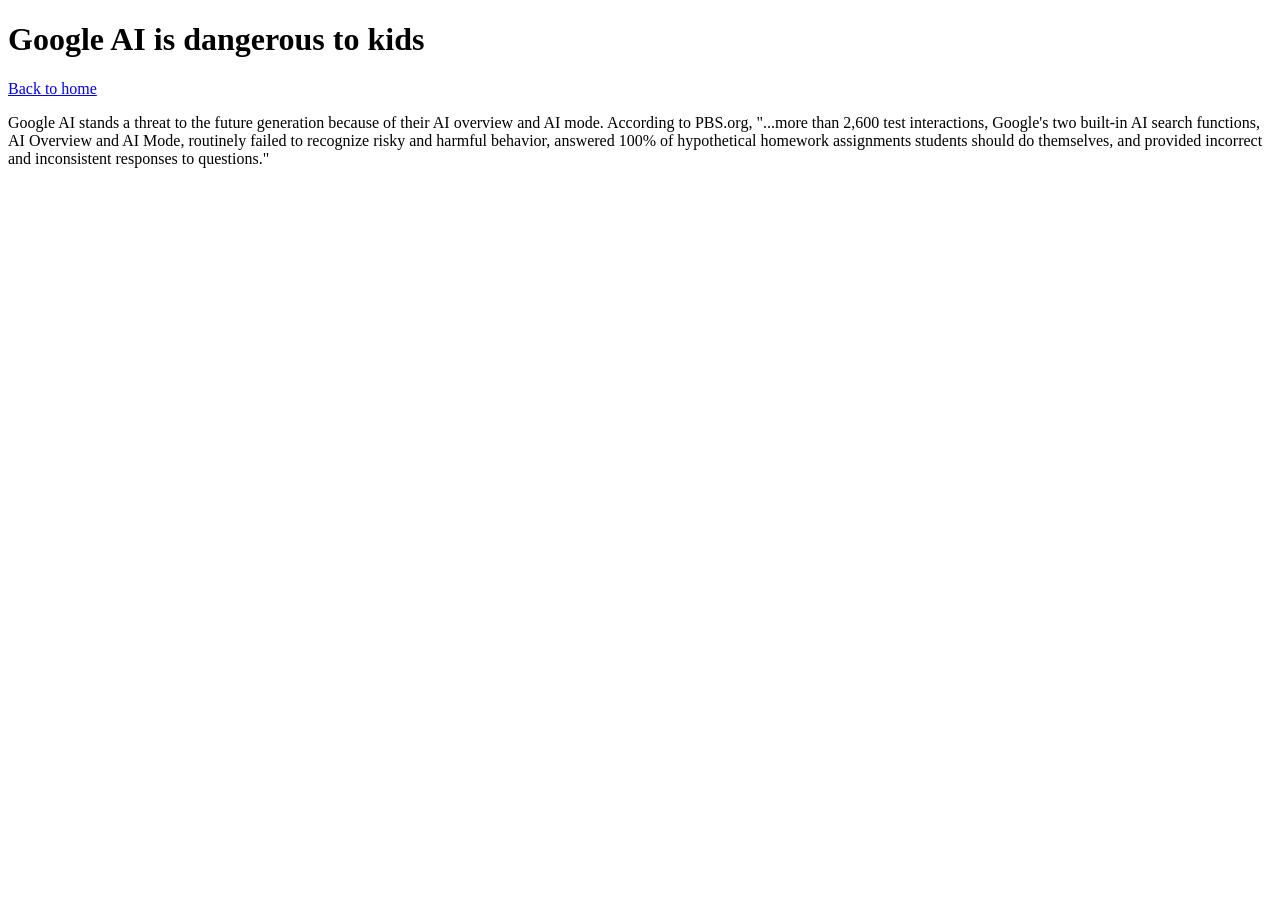
==== ai.html @ a7e3d4ec "jdfhhbkhj" ====
<!DOCTYPE html>
<html>
<head>
  <title>AI is dangerous</title>
  <link rel="stylesheet" href="style.css">
</head>
<body>
  <h1>Google AI is dangerous to kids</h1>
  <p><a href="index.html">Back to home</a></p>
 
  <p>Google AI stands a threat to the future generation because of their AI overview and AI mode. According to PBS.org,
    "...more than 2,600 test interactions, Google's two built-in AI search functions, AI Overview and AI Mode, routinely failed to recognize risky and harmful behavior, answered 100% of hypothetical homework assignments students should do themselves, and provided incorrect and inconsistent responses to questions."
 
  <p></p>
</body>
</html>
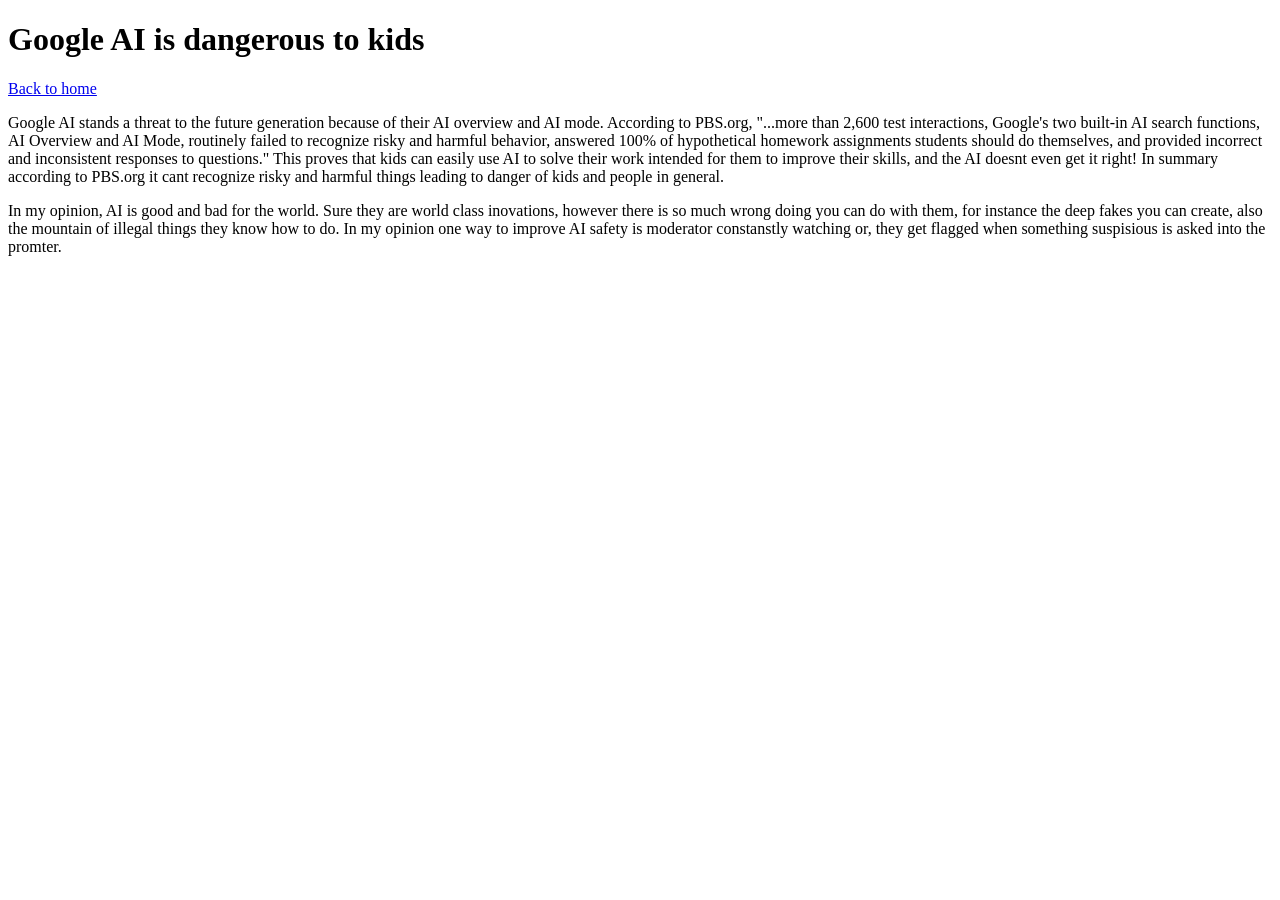
==== commit 18991116: "ellelelle ai" ====
--- a/ai.html
+++ b/ai.html
@@ -10,7 +10,8 @@
  
   <p>Google AI stands a threat to the future generation because of their AI overview and AI mode. According to PBS.org,
     "...more than 2,600 test interactions, Google's two built-in AI search functions, AI Overview and AI Mode, routinely failed to recognize risky and harmful behavior, answered 100% of hypothetical homework assignments students should do themselves, and provided incorrect and inconsistent responses to questions."
+    This proves that kids can easily use AI to solve their work intended for them to improve their skills, and the AI doesnt even get it right! In summary according to PBS.org it cant recognize risky and harmful things leading to danger of kids and people in general.
  
-  <p></p>
+  <p> In my opinion, AI is good and bad for the world. Sure they are world class inovations, however there is so much wrong doing you can do with them, for instance the deep fakes you can create, also the mountain of illegal things they know how to do. In my opinion one way to improve AI safety is moderator constanstly watching or, they get flagged when something suspisious is asked into the promter.</p>
 </body>
 </html>
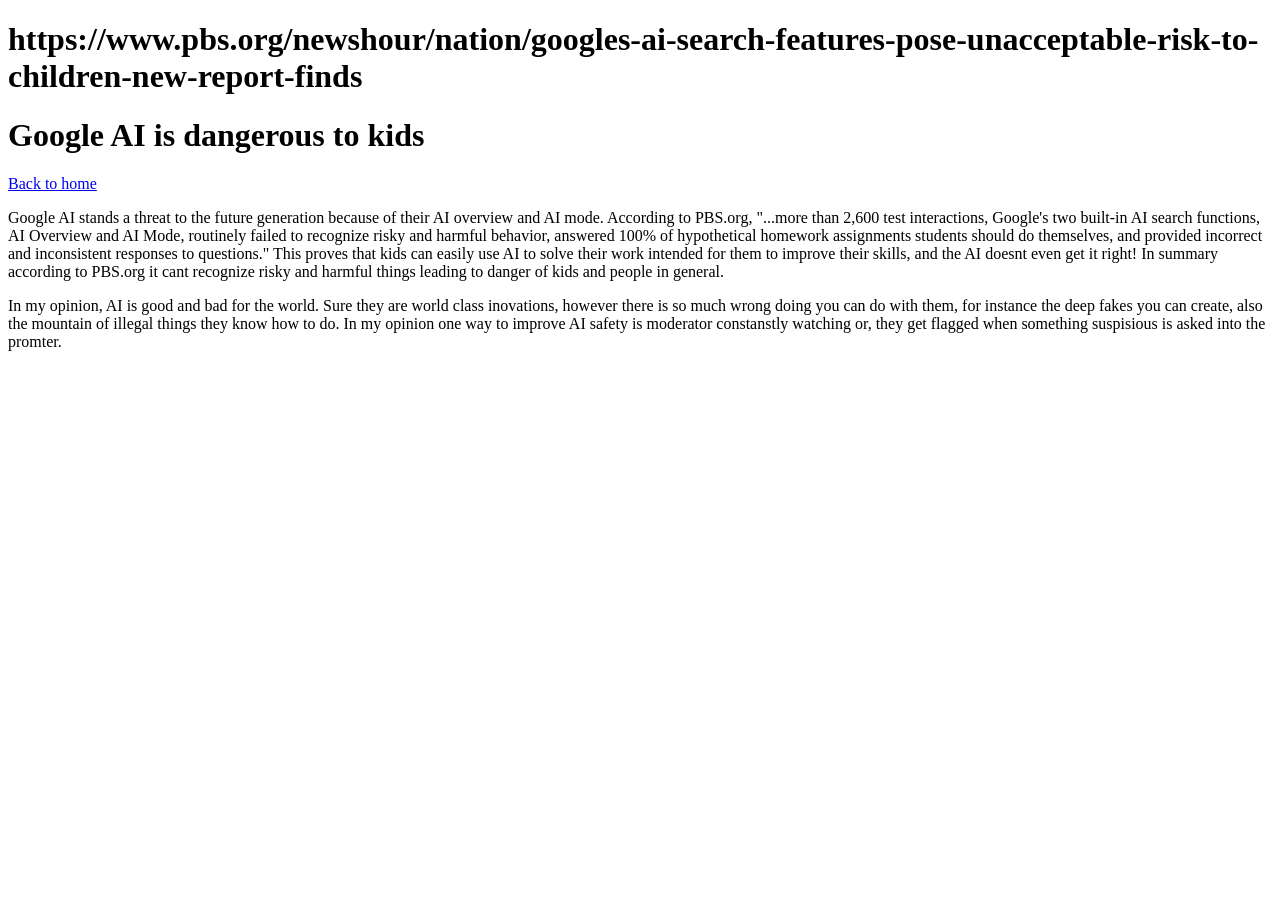
==== commit b77f3295: "source link" ====
--- a/ai.html
+++ b/ai.html
@@ -3,6 +3,7 @@
 <head>
   <title>AI is dangerous</title>
   <link rel="stylesheet" href="style.css">
+  <h1>https://www.pbs.org/newshour/nation/googles-ai-search-features-pose-unacceptable-risk-to-children-new-report-finds</h1>
 </head>
 <body>
   <h1>Google AI is dangerous to kids</h1>
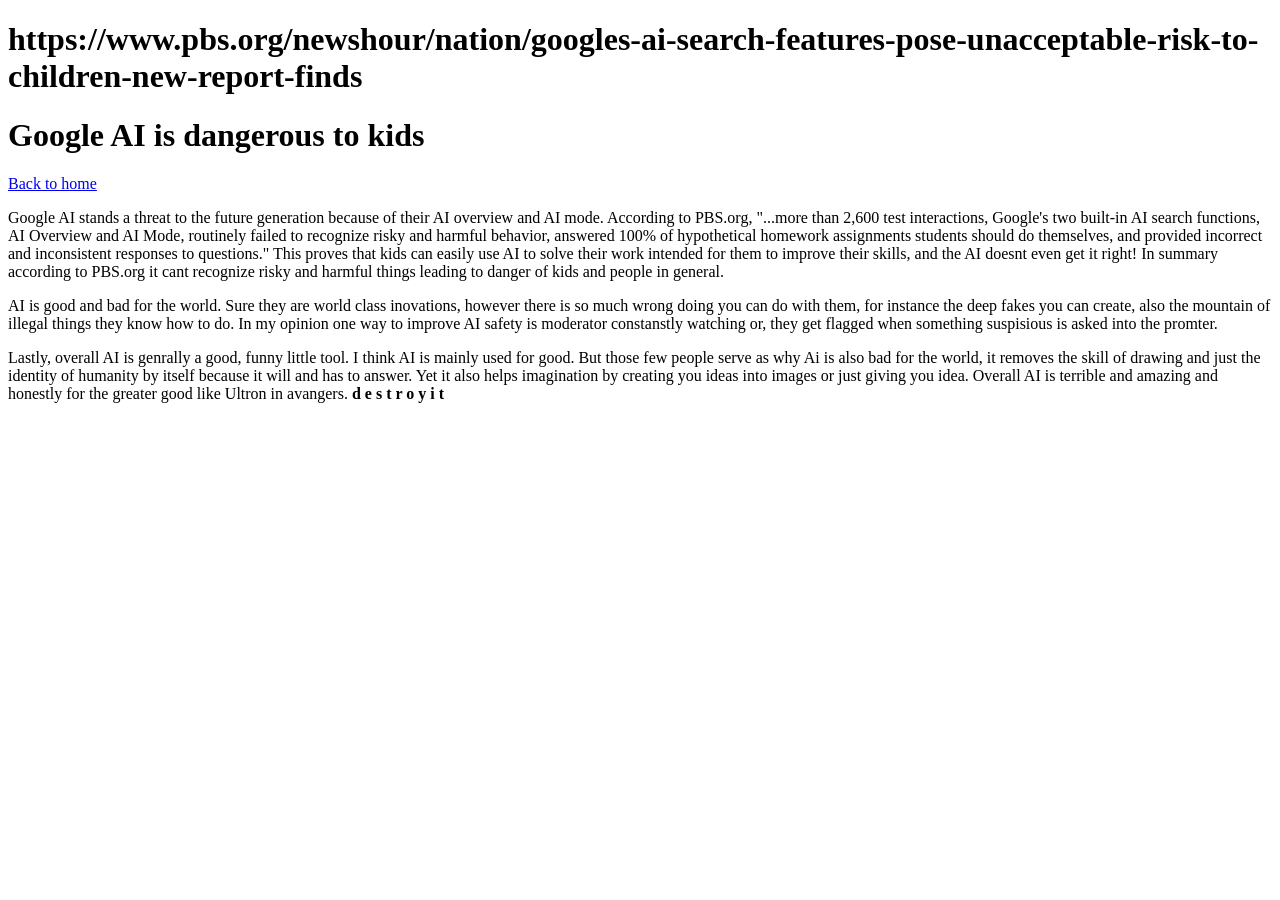
==== commit f69c88c2: "last paragraph" ====
--- a/ai.html
+++ b/ai.html
@@ -13,6 +13,7 @@
     "...more than 2,600 test interactions, Google's two built-in AI search functions, AI Overview and AI Mode, routinely failed to recognize risky and harmful behavior, answered 100% of hypothetical homework assignments students should do themselves, and provided incorrect and inconsistent responses to questions."
     This proves that kids can easily use AI to solve their work intended for them to improve their skills, and the AI doesnt even get it right! In summary according to PBS.org it cant recognize risky and harmful things leading to danger of kids and people in general.
  
-  <p> In my opinion, AI is good and bad for the world. Sure they are world class inovations, however there is so much wrong doing you can do with them, for instance the deep fakes you can create, also the mountain of illegal things they know how to do. In my opinion one way to improve AI safety is moderator constanstly watching or, they get flagged when something suspisious is asked into the promter.</p>
+  <p> AI is good and bad for the world. Sure they are world class inovations, however there is so much wrong doing you can do with them, for instance the deep fakes you can create, also the mountain of illegal things they know how to do. In my opinion one way to improve AI safety is moderator constanstly watching or, they get flagged when something suspisious is asked into the promter.</p>
+  <p> Lastly, overall AI is genrally a good, funny little tool. I think AI is mainly used for good. But those few people serve as why Ai is also bad for the world, it removes the skill of drawing and just the identity of humanity by itself because it will and has to answer. Yet it also helps imagination by creating you ideas into images or just giving you idea. Overall AI is terrible and amazing and honestly for the greater good like Ultron in avangers. <b>d e s t r o y    i t</b></p>
 </body>
 </html>
